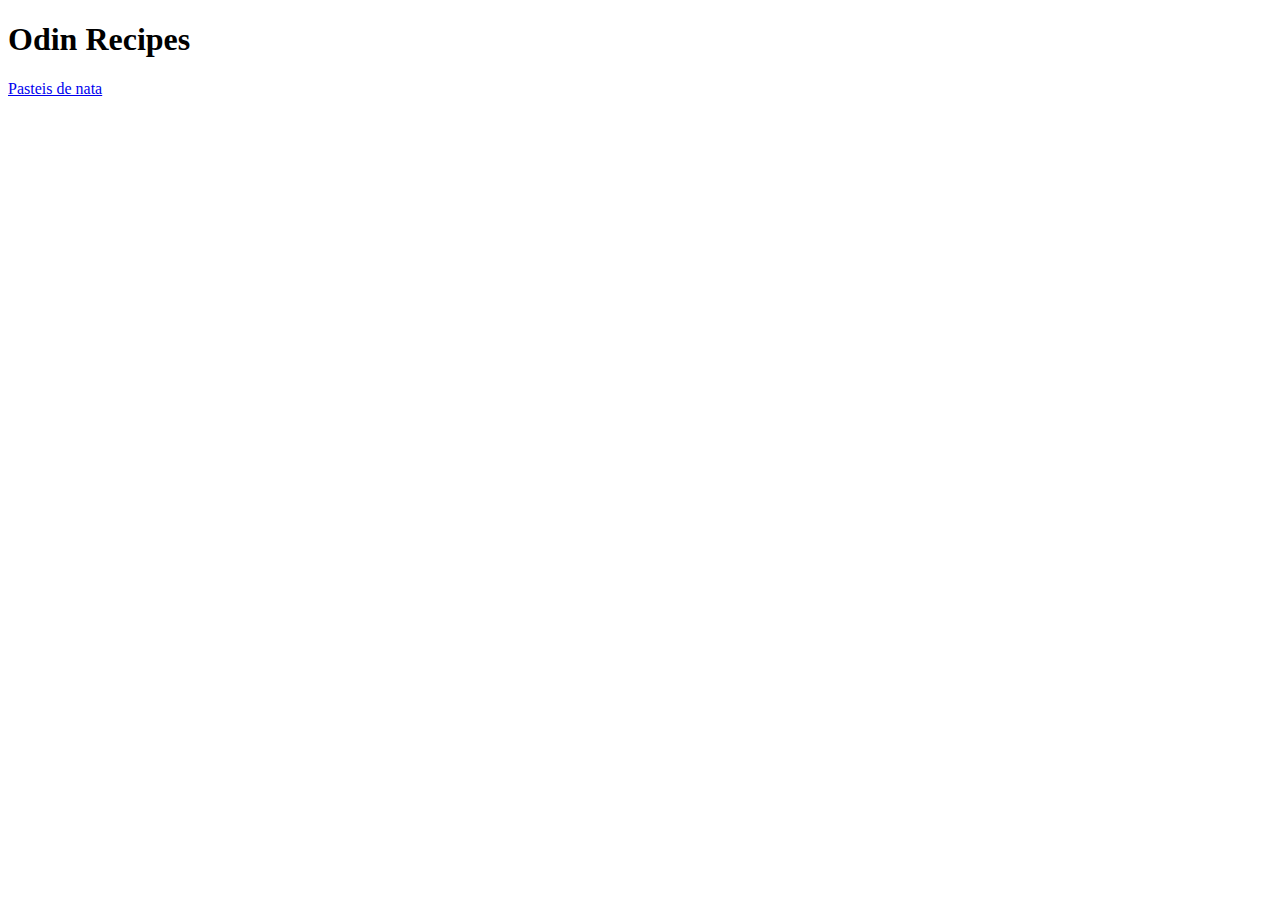
==== index.html @ 99db7440 "basic structure" ====
<!DOCTYPE html>
<html lang="en">
<head>
    <meta charset="UTF-8">
    <meta name="viewport" content="width=device-width, initial-scale=1.0">
    <title>Document</title>
</head>
<body>
    <h1>Odin Recipes</h1>
    <a href="https://www.allrecipes.com/recipe/269064/portuguese-custard-tarts-pasteis-de-nata/">
        Pasteis de nata
    </a>
</body>
</html>
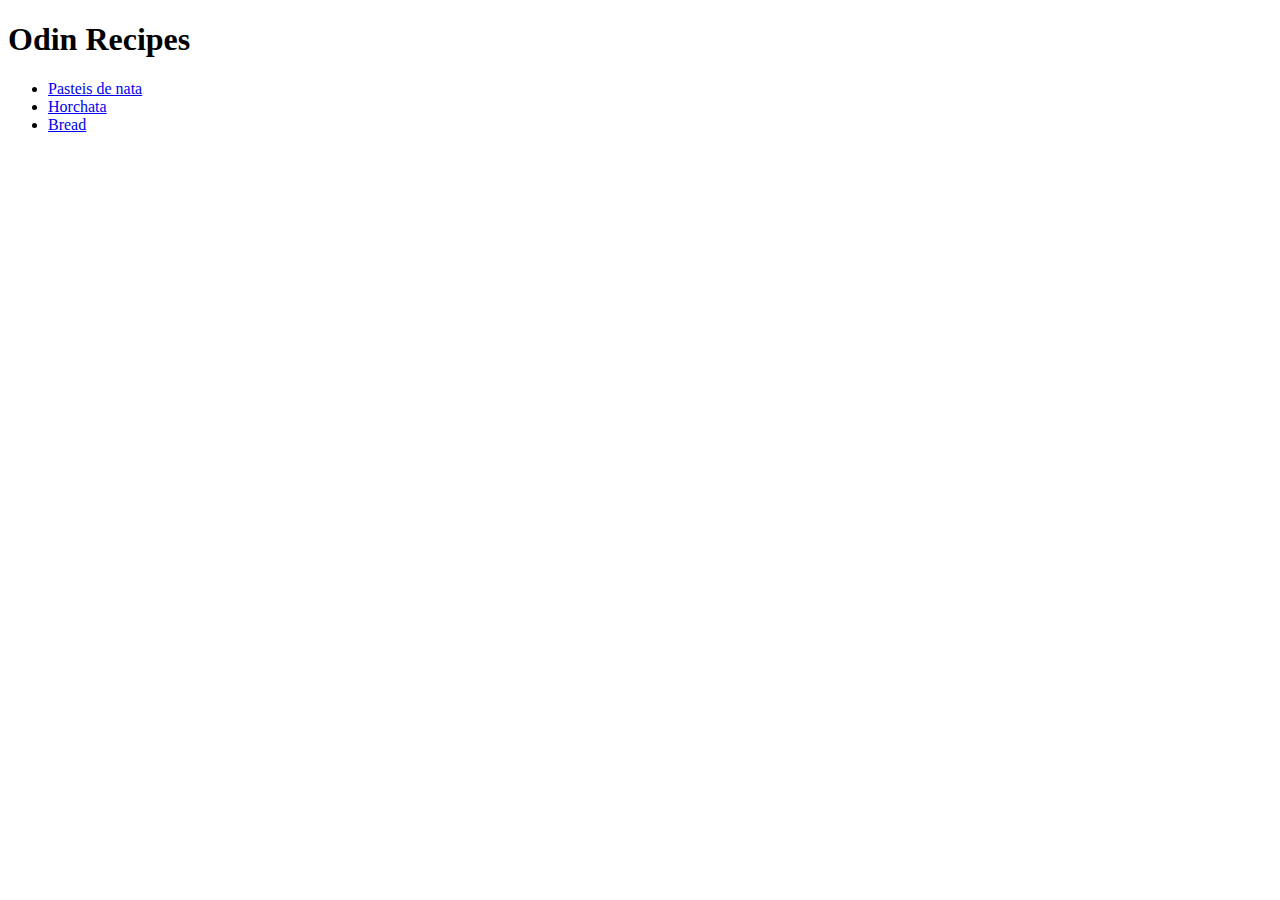
==== commit f4d424d1: "finished" ====
--- a/index.html
+++ b/index.html
@@ -7,8 +7,11 @@
 </head>
 <body>
     <h1>Odin Recipes</h1>
-    <a href="https://www.allrecipes.com/recipe/269064/portuguese-custard-tarts-pasteis-de-nata/">
-        Pasteis de nata
-    </a>
+    <ul>
+        <li><a href="recipes/pasteisnata.html">Pasteis de nata</a></li>
+        <li><a href="recipes/horchata.html">Horchata</a></li>
+        <li> <a href="recipes/bread.html">Bread</a></li>
+    </ul>
+    
 </body>
 </html>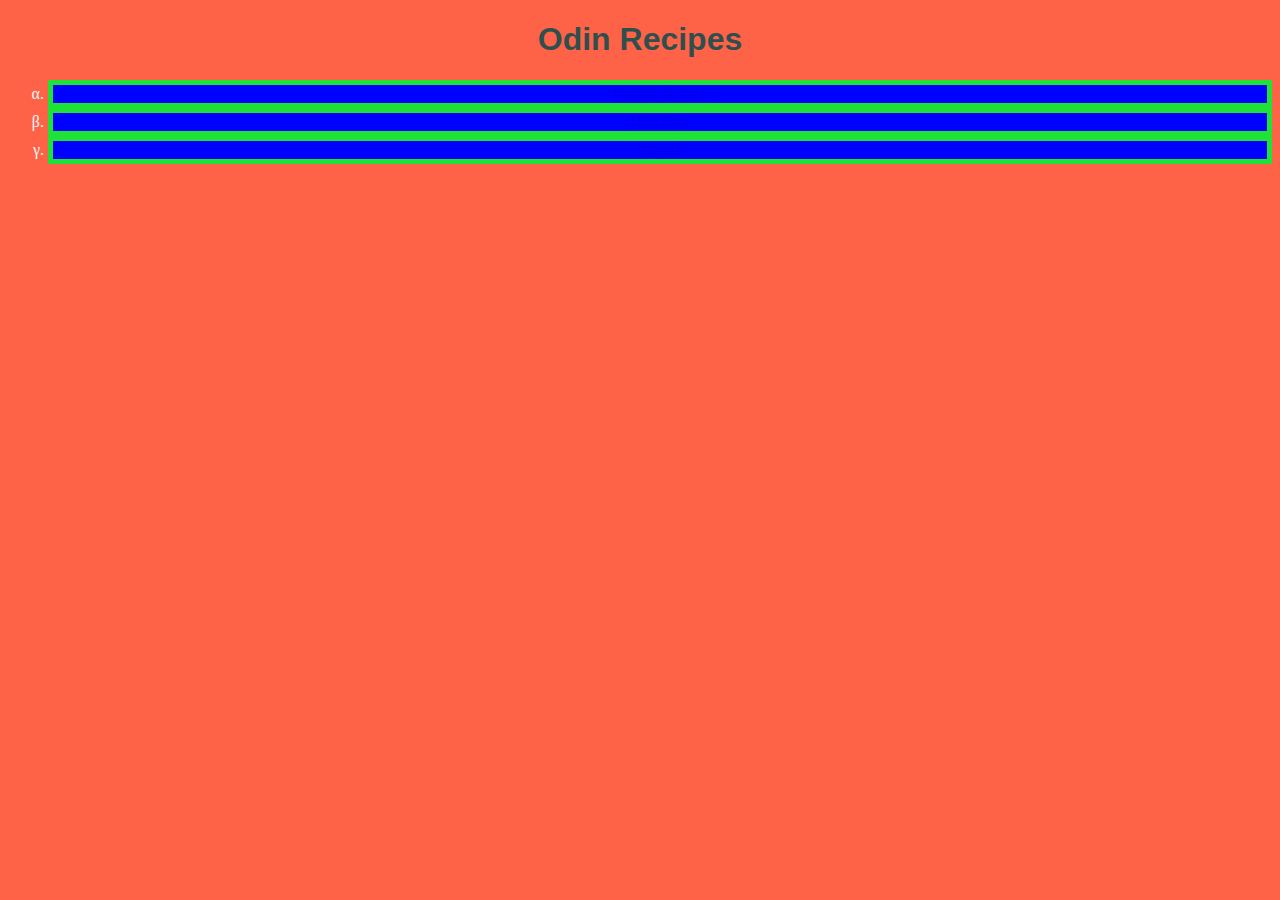
==== commit 33adb25f: "added css" ====
--- a/index.html
+++ b/index.html
@@ -4,6 +4,7 @@
     <meta charset="UTF-8">
     <meta name="viewport" content="width=device-width, initial-scale=1.0">
     <title>Document</title>
+    <link rel="stylesheet" href="style.css">
 </head>
 <body>
     <h1>Odin Recipes</h1>
--- a/style.css
+++ b/style.css
@@ -0,0 +1,30 @@
+body{
+    background-color: tomato;
+}
+
+h1{
+    text-align: center;
+    font-family: Verdana, Geneva, Tahoma, sans-serif;
+    text-shadow: 10px;
+    color: darkslategray;
+}
+
+li{
+    background-color: blue;
+    border: 5px rgb(31, 226, 54) solid;
+    text-align: center;
+    list-style: lower-greek;
+    color: aliceblue;
+}
+a:hover{
+    color: aliceblue;
+}
+a:visited{
+    color: rgb(0, 255, 64);
+}
+a:active{
+    color: azure;
+}
+h2, h3{
+    font-weight: lighter;
+}